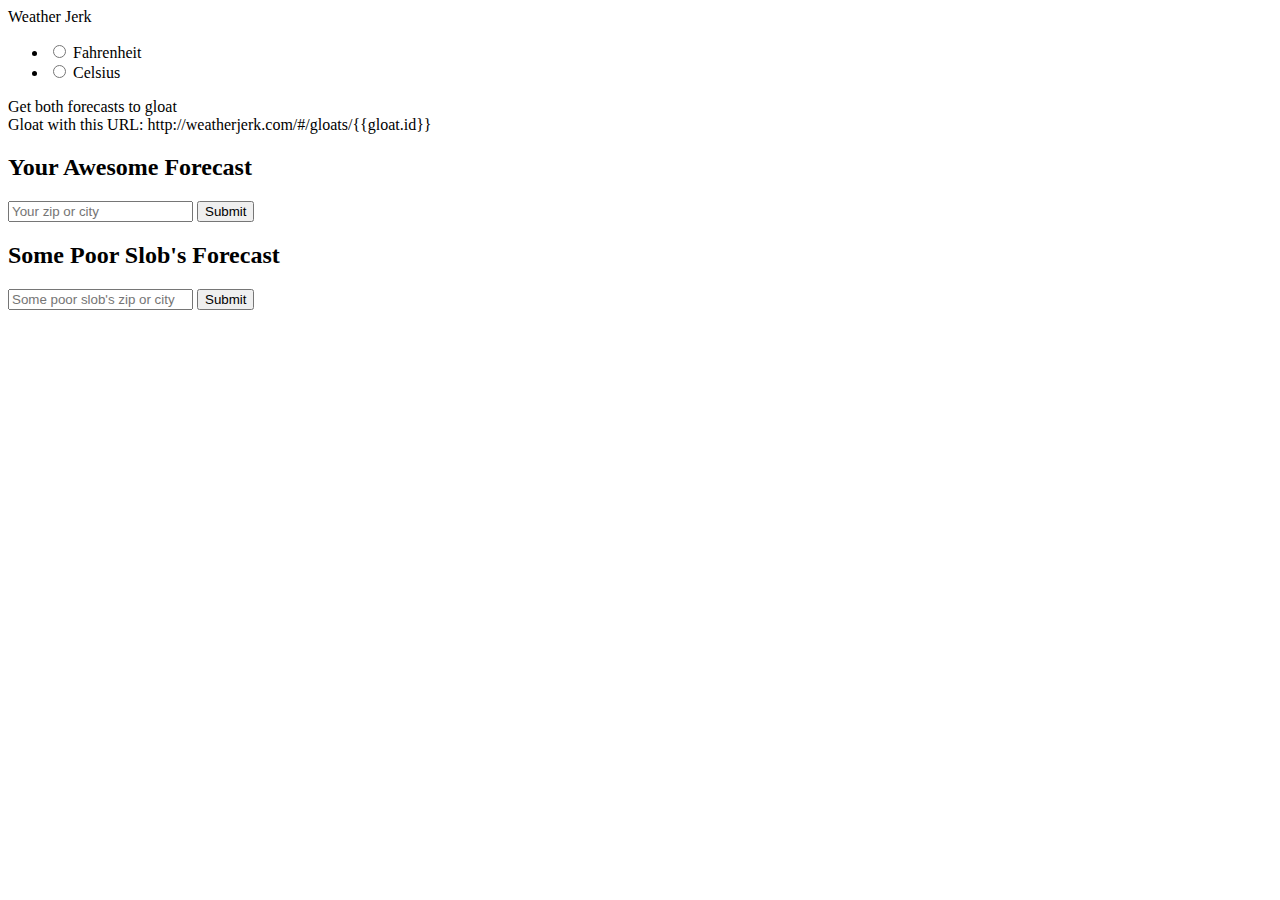
==== html-app/app/index.html @ 557cf017 "creating a gloat record" ====
<!doctype html>
<!--[if lt IE 7]>      <html class="no-js lt-ie9 lt-ie8 lt-ie7"> <![endif]-->
<!--[if IE 7]>         <html class="no-js lt-ie9 lt-ie8"> <![endif]-->
<!--[if IE 8]>         <html class="no-js lt-ie9"> <![endif]-->
<!--[if gt IE 8]><!--> <html class="no-js"> <!--<![endif]-->
  <head>
    <meta charset="utf-8"/>
    <meta http-equiv="X-UA-Compatible" content="IE=edge,chrome=1"/>
    <title>weatherjerk</title>
    <meta name="description" content="">
    <meta name="viewport" content="width=device-width">
    <!-- Place favicon.ico and apple-touch-icon.png in the root directory -->
    <link rel="stylesheet" href="styles/main.css">
    <link rel="stylesheet" href="components/font-awesome/css/font-awesome.min.css">
  </head>
  <body ng-app="weatherjerkApp">
    <!--[if lt IE 7]>
        <p class="chromeframe">You are using an outdated browser. <a href="http://browsehappy.com/">Upgrade your browser today</a> or <a href="http://www.google.com/chromeframe/?redirect=true">install Google Chrome Frame</a> to better experience this site.</p>
        <![endif]-->

    <!--[if lt IE 9]>
        <script src="components/es5-shim/es5-shim.js"></script>
        <script src="components/json3/lib/json3.min.js"></script>
        <![endif]-->

    <!-- Add your site or application content here -->
    <div id="masthead">
      <div class="container">
        Weather Jerk
      </div>
    </div>
    <div id="main" class="container" ng-controller="NewGloatsCtrl">
      <div class="unit">
        <ul>
          <li>
            <label ng-class="{selected: settings.unit=='f'}">
              <input type="radio" ng-model="settings.unit" value="f">
              Fahrenheit
          </label>
          </li>
          <li>
            <label ng-class="{selected: settings.unit=='c'}">
              <input type="radio" ng-model="settings.unit" value="c">
              Celsius
            </label>
          </li>
        </ul>
      </div>
      <div class="share">
        <div ng-hide="gloat">
          Get both forecasts to gloat
        </div>
        <div ng-show="gloat">
          Gloat with this URL:
          http://weatherjerk.com/#/gloats/{{gloat.id}}
        </div>
      </div>
      <div ng-controller="ForecastsCtrl" class="forecast">
        <h2>Your Awesome Forecast</h2>
        <form ng-submit="getForecastData('gloater')">
          <div>
            <input type="text" ng-model="forecast" placeholder="Your zip or city"/>
            <input type="submit" />
          </div>
          <activity status="status"></activity>
          <forecast data="forecasts.gloater"></forecast>
        </form>
      </div>
      <div ng-controller="ForecastsCtrl" class="forecast">
        <h2>Some Poor Slob's Forecast</h2>
        <form ng-submit="getForecastData('poorSlob')">
          <div>
            <input type="text" ng-model="forecast" placeholder="Some poor slob's zip or city" />
            <input type="submit" />
          </div>
          <activity status="status"></activity>
          <forecast data="forecasts.poorSlob"></forecast>
        </form>
      </div>
    </div>

    <script src="components/angular/angular.js"></script>
    <script src="components/angular-resource/angular-resource.js"></script>
    <script src="components/angular-cookies/angular-cookies.js"></script>
    <script src="components/angular-sanitize/angular-sanitize.js"></script>
    <script src="components/jquery/jquery.min.js"></script>
    <script src="components/lodash/dist/lodash.min.js"></script>
    <script src="components/moment/moment.js"></script>
    
    <!-- build:js(.tmp) scripts/scripts.js -->
    <script src="scripts/app.js"></script>
    <script src="scripts/directives/activity.js"></script>
    <script src="scripts/directives/date.js"></script>
    <script src="scripts/directives/error-messages.js"></script>
    <script src="scripts/directives/forecast.js"></script>
    <script src="scripts/directives/forecast-icon.js"></script>
    <script src="scripts/controllers/forecasts.js"></script>
    <script src="scripts/controllers/gloats/new.js"></script>
    <script src="scripts/services/gloat.js"></script>
    <script src="scripts/services/weather-code.js"></script>
    <!-- endbuild -->
  </body>
</html>
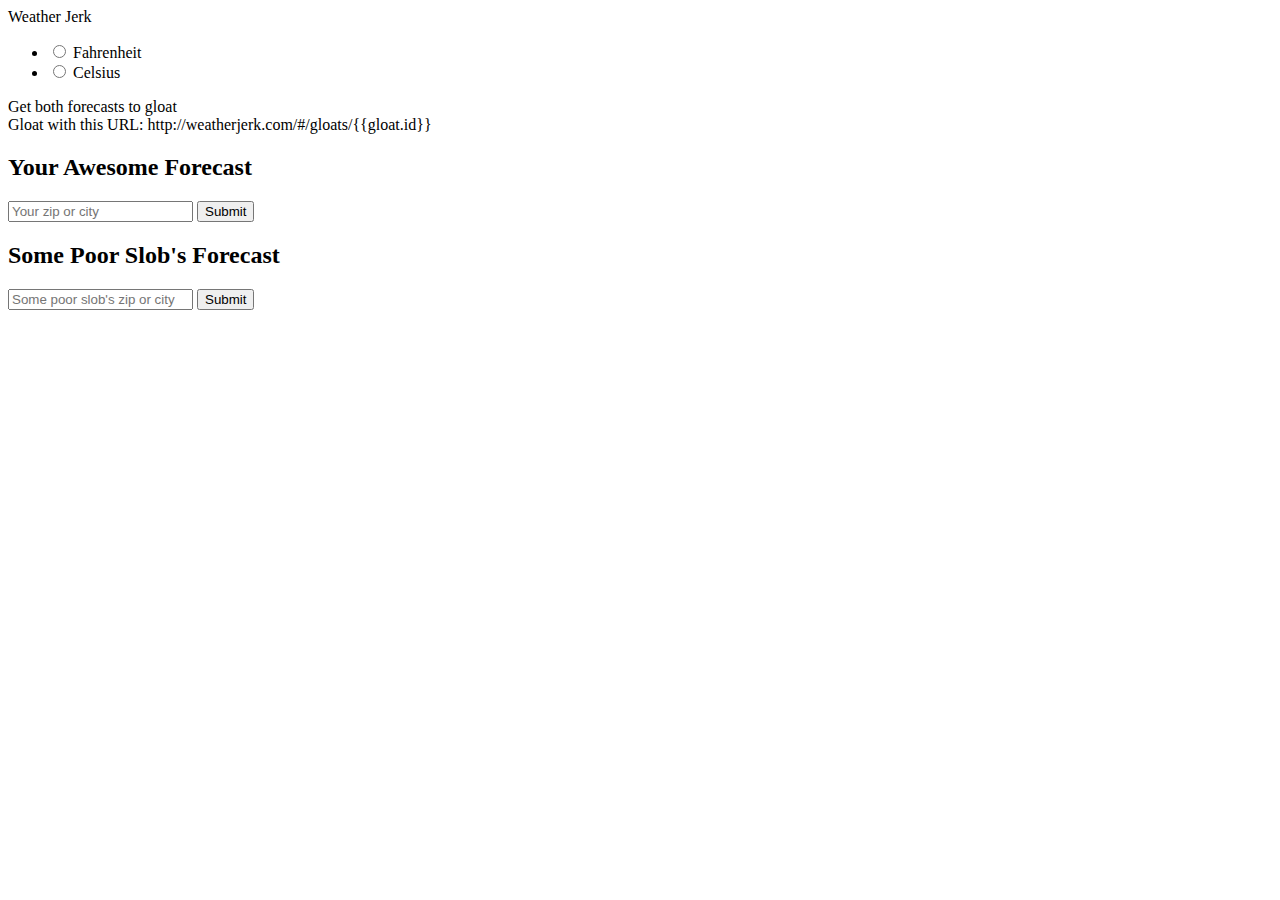
==== commit 2b08b88e: "select url" ====
--- a/html-app/app/index.html
+++ b/html-app/app/index.html
@@ -46,13 +46,15 @@
           </li>
         </ul>
       </div>
-      <div class="share">
+      <div class="share" ng-class="{ready: gloat}">
         <div ng-hide="gloat">
           Get both forecasts to gloat
         </div>
         <div ng-show="gloat">
           Gloat with this URL:
-          http://weatherjerk.com/#/gloats/{{gloat.id}}
+          <span ng-click="selectText($event)">
+            http://weatherjerk.com/#/gloats/{{gloat.id}}
+          </span>
         </div>
       </div>
       <div ng-controller="ForecastsCtrl" class="forecast">
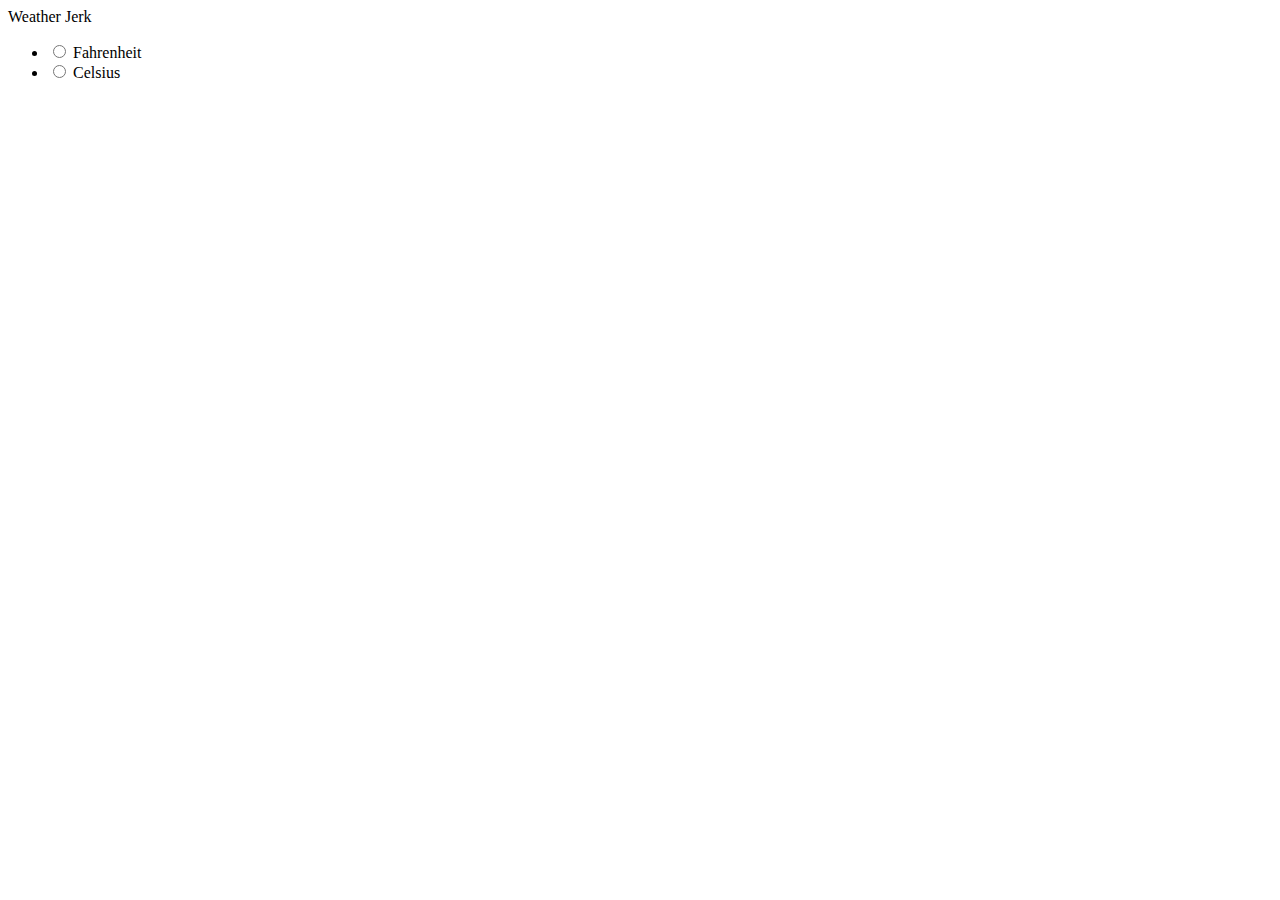
==== commit 292d8a99: "showing gloats" ====
--- a/html-app/app/index.html
+++ b/html-app/app/index.html
@@ -29,14 +29,14 @@
         Weather Jerk
       </div>
     </div>
-    <div id="main" class="container" ng-controller="NewGloatsCtrl">
+    <div id="main" class="container" ng-controller="FoundationCtrl">
       <div class="unit">
         <ul>
           <li>
             <label ng-class="{selected: settings.unit=='f'}">
               <input type="radio" ng-model="settings.unit" value="f">
               Fahrenheit
-          </label>
+            </label>
           </li>
           <li>
             <label ng-class="{selected: settings.unit=='c'}">
@@ -46,39 +46,7 @@
           </li>
         </ul>
       </div>
-      <div class="share" ng-class="{ready: gloat}">
-        <div ng-hide="gloat">
-          Get both forecasts to gloat
-        </div>
-        <div ng-show="gloat">
-          Gloat with this URL:
-          <span ng-click="selectText($event)">
-            http://weatherjerk.com/#/gloats/{{gloat.id}}
-          </span>
-        </div>
-      </div>
-      <div ng-controller="ForecastsCtrl" class="forecast">
-        <h2>Your Awesome Forecast</h2>
-        <form ng-submit="getForecastData('gloater')">
-          <div>
-            <input type="text" ng-model="forecast" placeholder="Your zip or city"/>
-            <input type="submit" />
-          </div>
-          <activity status="status"></activity>
-          <forecast data="forecasts.gloater"></forecast>
-        </form>
-      </div>
-      <div ng-controller="ForecastsCtrl" class="forecast">
-        <h2>Some Poor Slob's Forecast</h2>
-        <form ng-submit="getForecastData('poorSlob')">
-          <div>
-            <input type="text" ng-model="forecast" placeholder="Some poor slob's zip or city" />
-            <input type="submit" />
-          </div>
-          <activity status="status"></activity>
-          <forecast data="forecasts.poorSlob"></forecast>
-        </form>
-      </div>
+      <ng-view></ng-view>
     </div>
 
     <script src="components/angular/angular.js"></script>
@@ -96,8 +64,10 @@
     <script src="scripts/directives/error-messages.js"></script>
     <script src="scripts/directives/forecast.js"></script>
     <script src="scripts/directives/forecast-icon.js"></script>
+    <script src="scripts/controllers/foundation.js"></script>
     <script src="scripts/controllers/forecasts.js"></script>
     <script src="scripts/controllers/gloats/new.js"></script>
+    <script src="scripts/controllers/gloats/show.js"></script>
     <script src="scripts/services/gloat.js"></script>
     <script src="scripts/services/weather-code.js"></script>
     <!-- endbuild -->
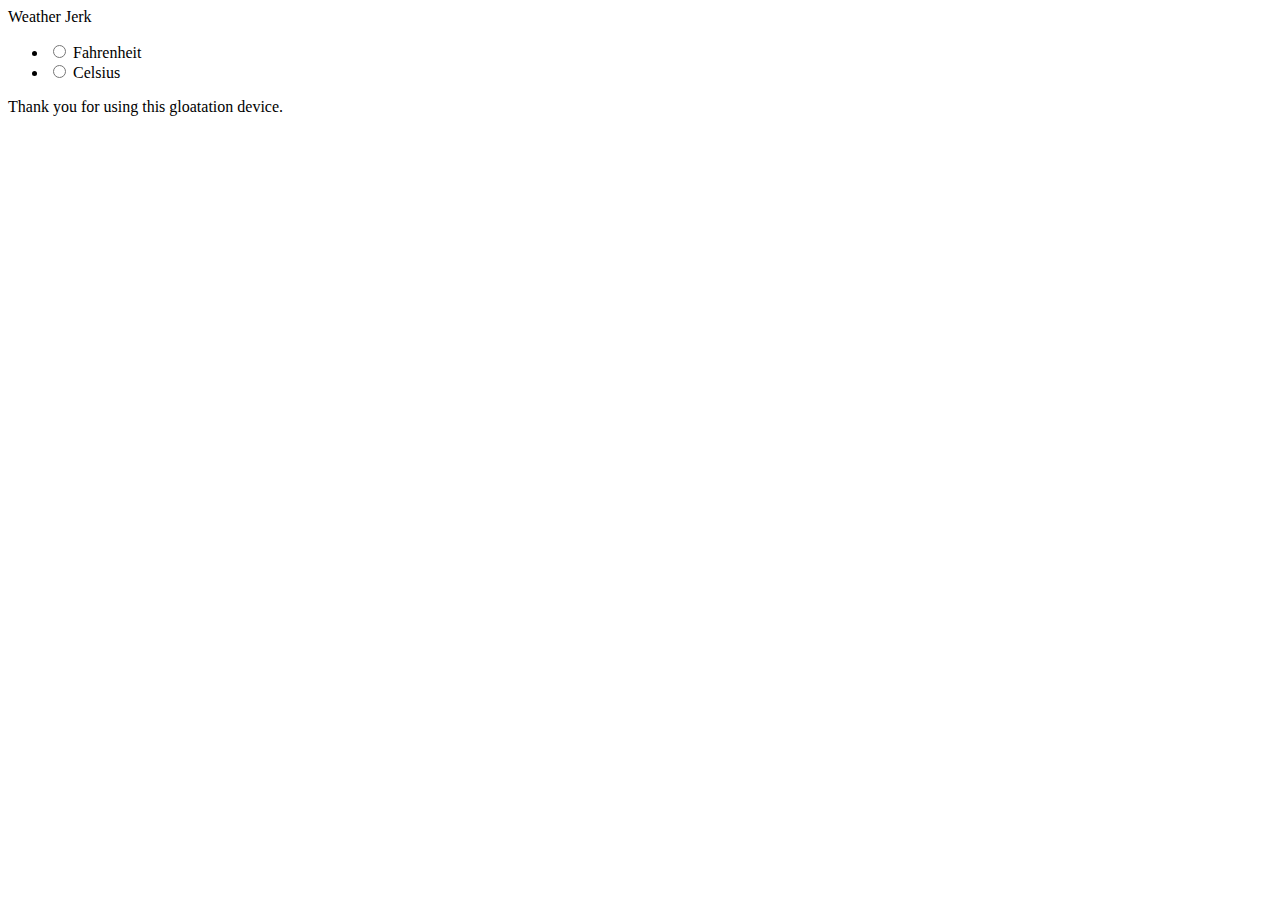
==== commit 24ae3981: "footer progress" ====
--- a/html-app/app/index.html
+++ b/html-app/app/index.html
@@ -47,6 +47,11 @@
         </ul>
       </div>
       <ng-view></ng-view>
+      <footer>
+        <div class="thanks">
+          Thank you for using this gloatation device.
+        </div>
+      </footer>
     </div>
 
     <script src="components/angular/angular.js"></script>
@@ -63,6 +68,7 @@
     <script src="scripts/directives/date.js"></script>
     <script src="scripts/directives/error-messages.js"></script>
     <script src="scripts/directives/forecast.js"></script>
+    <script src="scripts/directives/forecast-form.js"></script>
     <script src="scripts/directives/forecast-icon.js"></script>
     <script src="scripts/controllers/foundation.js"></script>
     <script src="scripts/controllers/forecasts.js"></script>
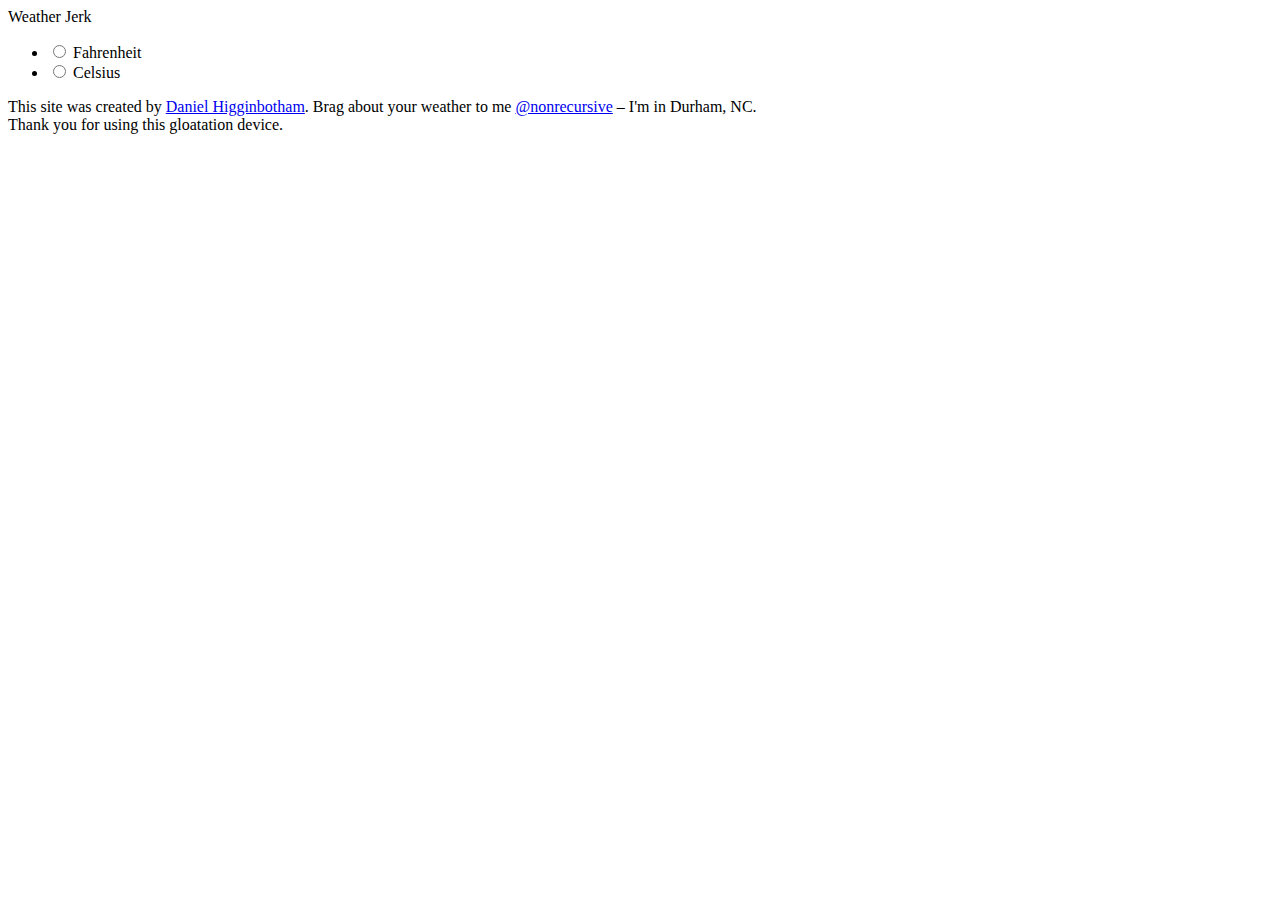
==== commit b2e9c375: "update footer text" ====
--- a/html-app/app/index.html
+++ b/html-app/app/index.html
@@ -6,8 +6,11 @@
   <head>
     <meta charset="utf-8"/>
     <meta http-equiv="X-UA-Compatible" content="IE=edge,chrome=1"/>
-    <title>weatherjerk</title>
-    <meta name="description" content="">
+    <title>Your Forecast: Hot and Smuggy.</title>
+    <meta name="description"
+          content="Weather Jerk allows you to more efficiently
+                   participate in the time-honored practice of
+                   gloating about your weather!">
     <meta name="viewport" content="width=device-width">
     <!-- Place favicon.ico and apple-touch-icon.png in the root directory -->
     <link rel="stylesheet" href="styles/main.css">
@@ -48,6 +51,13 @@
       </div>
       <ng-view></ng-view>
       <footer>
+        <div class="attribution">
+          This site was created
+          by <a href="http://www.flyingmachinestudios.com">Daniel
+          Higginbotham</a>. Brag about your weather to
+          me <a href="https://twitter.com/nonrecursive">@nonrecursive</a>
+          &ndash; I'm in Durham, NC.
+        </div>
         <div class="thanks">
           Thank you for using this gloatation device.
         </div>
@@ -58,7 +68,7 @@
     <script src="components/angular-resource/angular-resource.js"></script>
     <script src="components/angular-cookies/angular-cookies.js"></script>
     <script src="components/angular-sanitize/angular-sanitize.js"></script>
-    <script src="components/jquery/jquery.min.js"></script>
+    <script src="//ajax.googleapis.com/ajax/libs/jquery/2.0.3/jquery.min.js"></script>
     <script src="components/lodash/dist/lodash.min.js"></script>
     <script src="components/moment/moment.js"></script>
     
